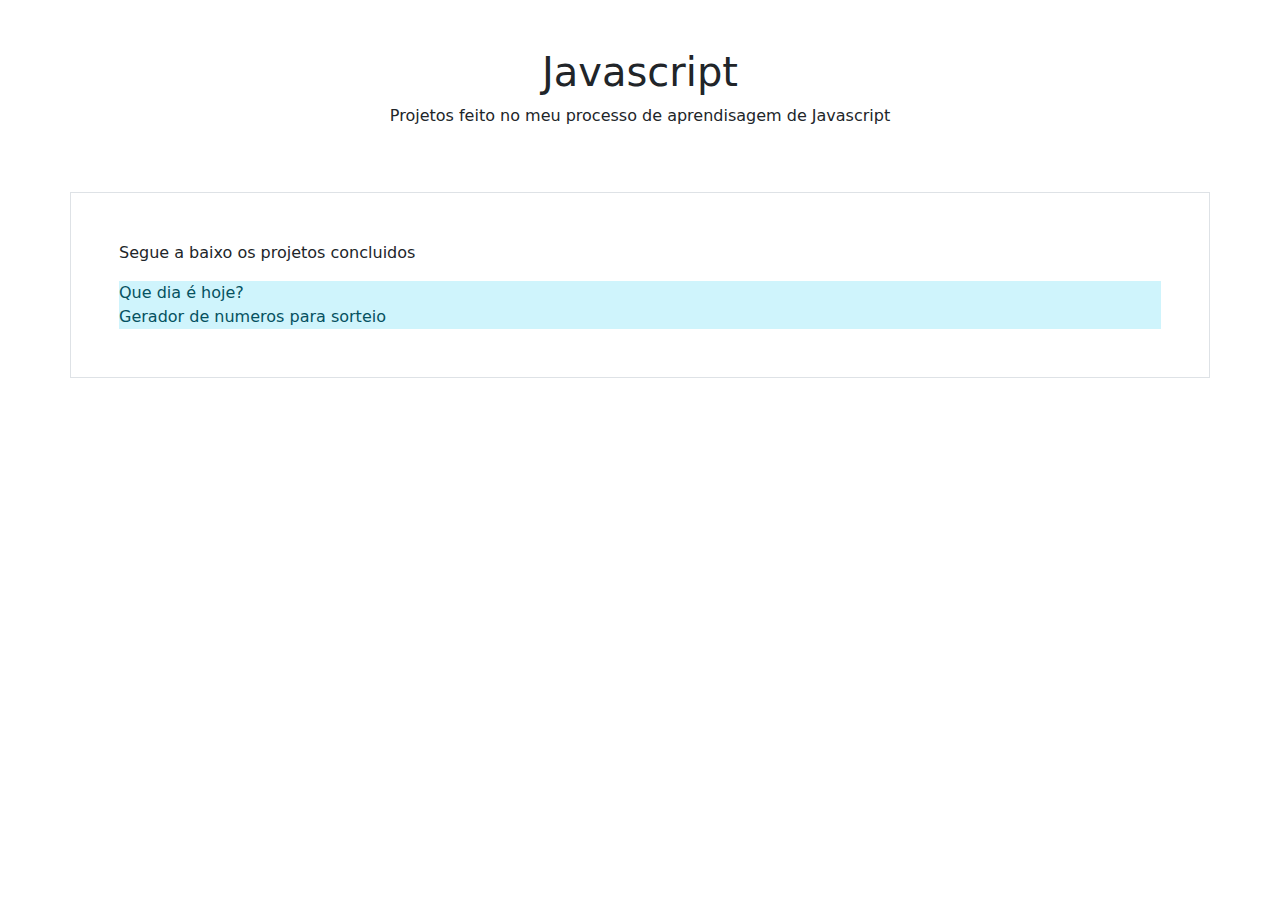
==== index.html @ 6a2495bf "portifolio" ====
<!DOCTYPE html>
<html lang="en">
<head>
    <meta charset="UTF-8">
    <meta http-equiv="X-UA-Compatible" content="IE=edge">
    <meta name="viewport" content="width=device-width, initial-scale=1.0">

    <link href="https://cdn.jsdelivr.net/npm/bootstrap@5.1.3/dist/css/bootstrap.min.css" rel="stylesheet">
    <script src="https://cdn.jsdelivr.net/npm/bootstrap@5.1.3/dist/js/bootstrap.bundle.min.js"></script>

    <title>Javascript Portifolio</title>
</head>
<body>
    <header class="container p-5">
        <h1 class="text-center">Javascript</h1>
        <p class="text-center">Projetos feito no meu processo de aprendisagem de Javascript</p>
    </header>
    <main class="container p-5 border">
        <p >Segue a baixo os projetos concluidos</p>
        <a href="./1-dia-de-hoje/index.html" class="list-group-item list-group-item-action list-group-item-info">Que dia é hoje?</a>
        <a href="./2-sorteio/index.html" class="list-group-item list-group-item-action list-group-item-info">Gerador de numeros para sorteio</a>
    </ul>
</main>
</body>
</html>
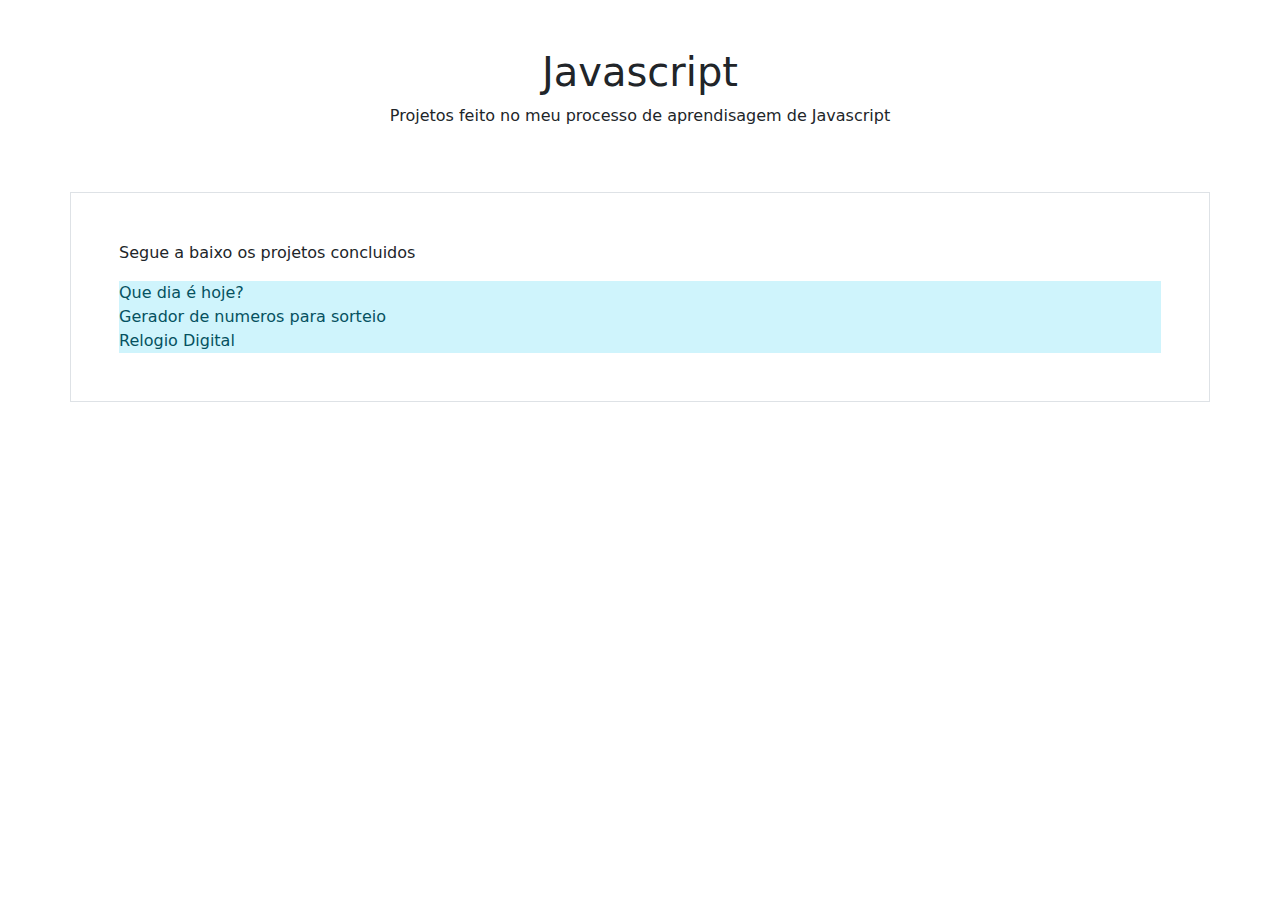
==== commit 97a05301: "projeto 3" ====
--- a/index.html
+++ b/index.html
@@ -17,8 +17,15 @@
     </header>
     <main class="container p-5 border">
         <p >Segue a baixo os projetos concluidos</p>
-        <a href="./1-dia-de-hoje/index.html" class="list-group-item list-group-item-action list-group-item-info">Que dia é hoje?</a>
-        <a href="./2-sorteio/index.html" class="list-group-item list-group-item-action list-group-item-info">Gerador de numeros para sorteio</a>
+        <a href="./1-dia-de-hoje/index.html" class="list-group-item list-group-item-action list-group-item-info">
+            Que dia é hoje?
+        </a>
+        <a href="./2-sorteio/index.html" class="list-group-item list-group-item-action list-group-item-info">
+            Gerador de numeros para sorteio
+        </a>
+        <a href="./3-relogio-digital/index.html" class="list-group-item list-group-item-action list-group-item-info">
+            Relogio Digital
+        </a>
     </ul>
 </main>
 </body>
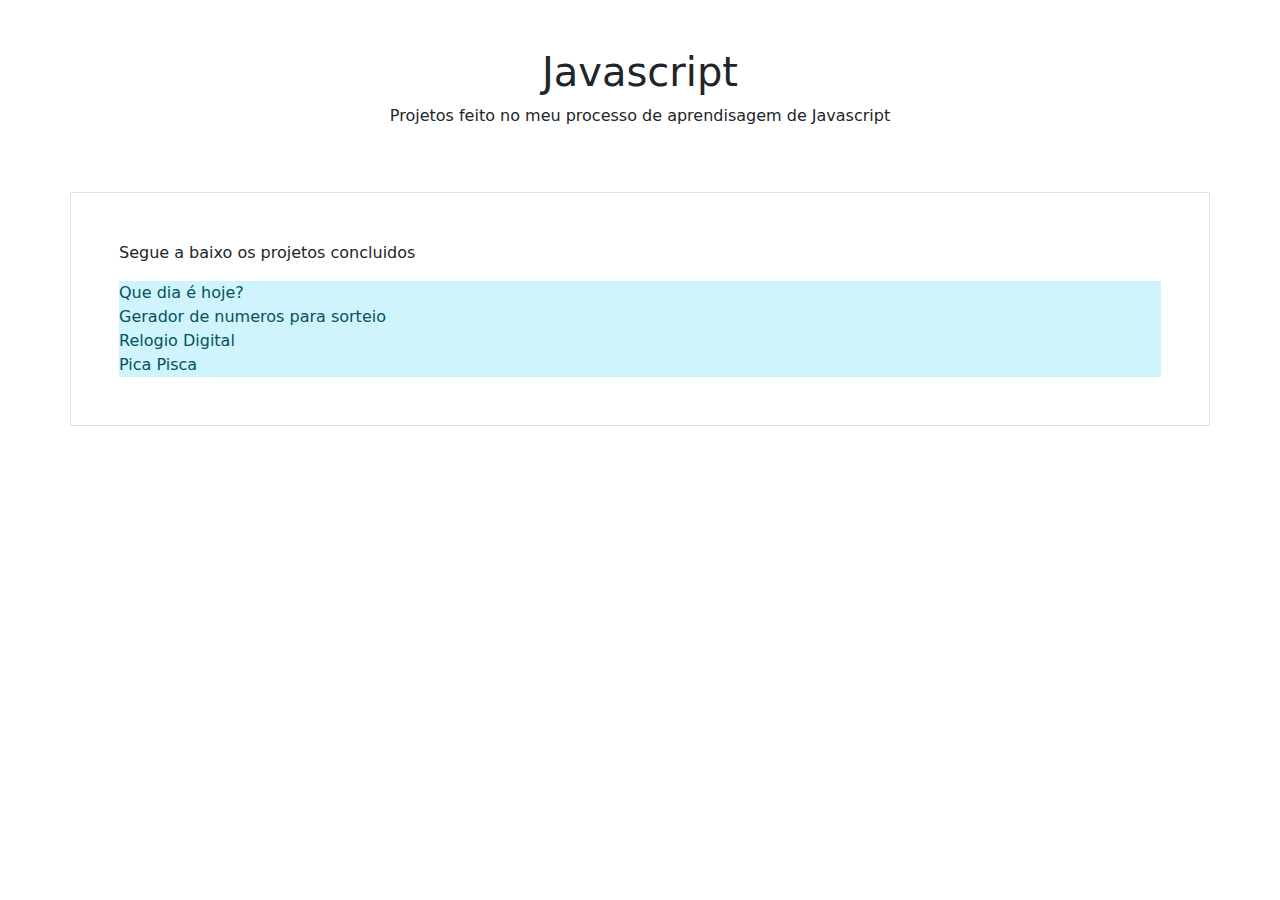
==== commit 038aeb24: "adicionado" ====
--- a/index.html
+++ b/index.html
@@ -26,6 +26,9 @@
         <a href="./3-relogio-digital/index.html" class="list-group-item list-group-item-action list-group-item-info">
             Relogio Digital
         </a>
+        <a href="./4-pisca-pisca/index.html" class="list-group-item list-group-item-action list-group-item-info">
+            Pica Pisca
+        </a>
     </ul>
 </main>
 </body>
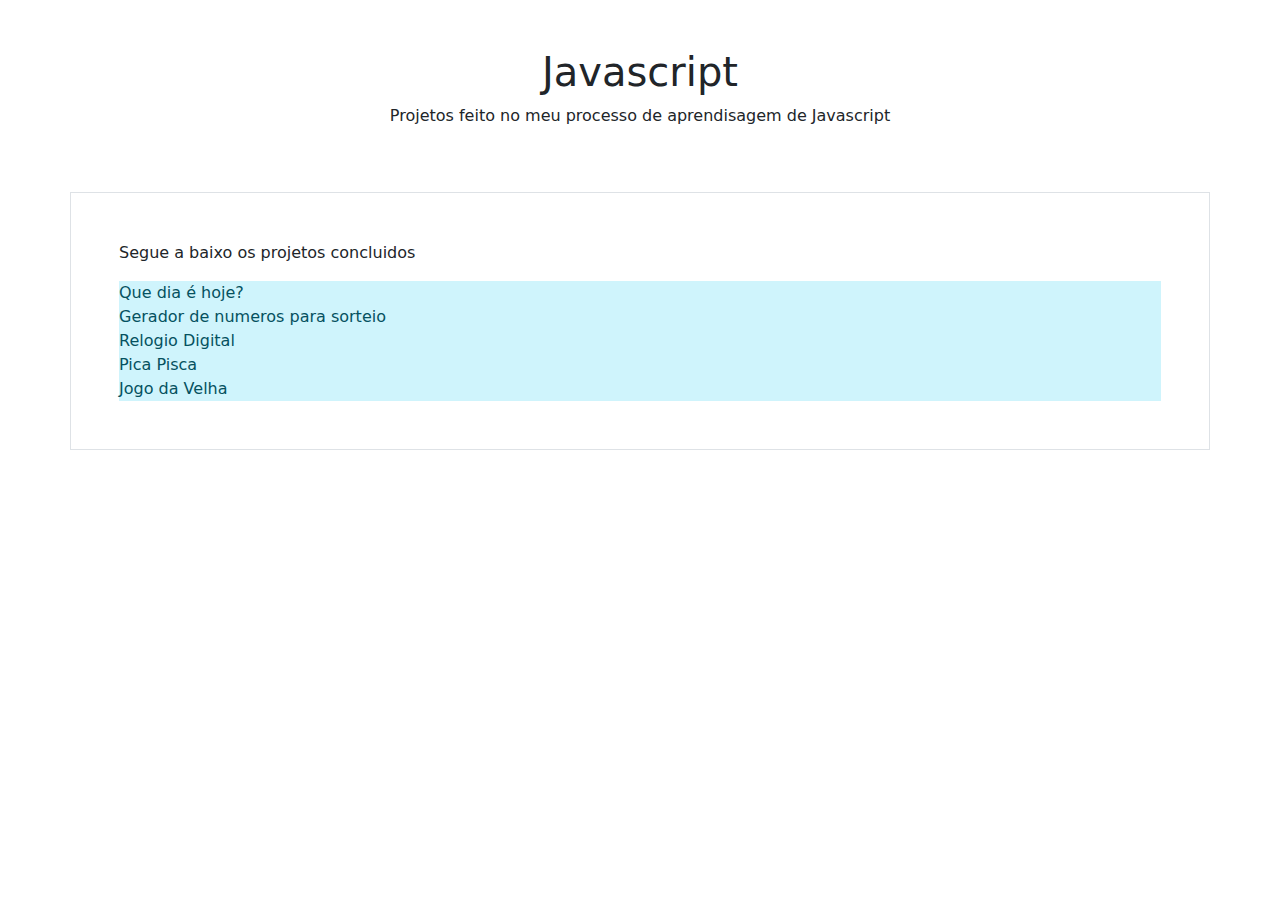
==== commit a83bab31: "jogo da velha atualizado" ====
--- a/index.html
+++ b/index.html
@@ -29,6 +29,9 @@
         <a href="./4-pisca-pisca/index.html" class="list-group-item list-group-item-action list-group-item-info">
             Pica Pisca
         </a>
+        <a href="./5-jogo-da-velha/index.html" class="list-group-item list-group-item-action list-group-item-info">
+            Jogo da Velha
+        </a>
     </ul>
 </main>
 </body>
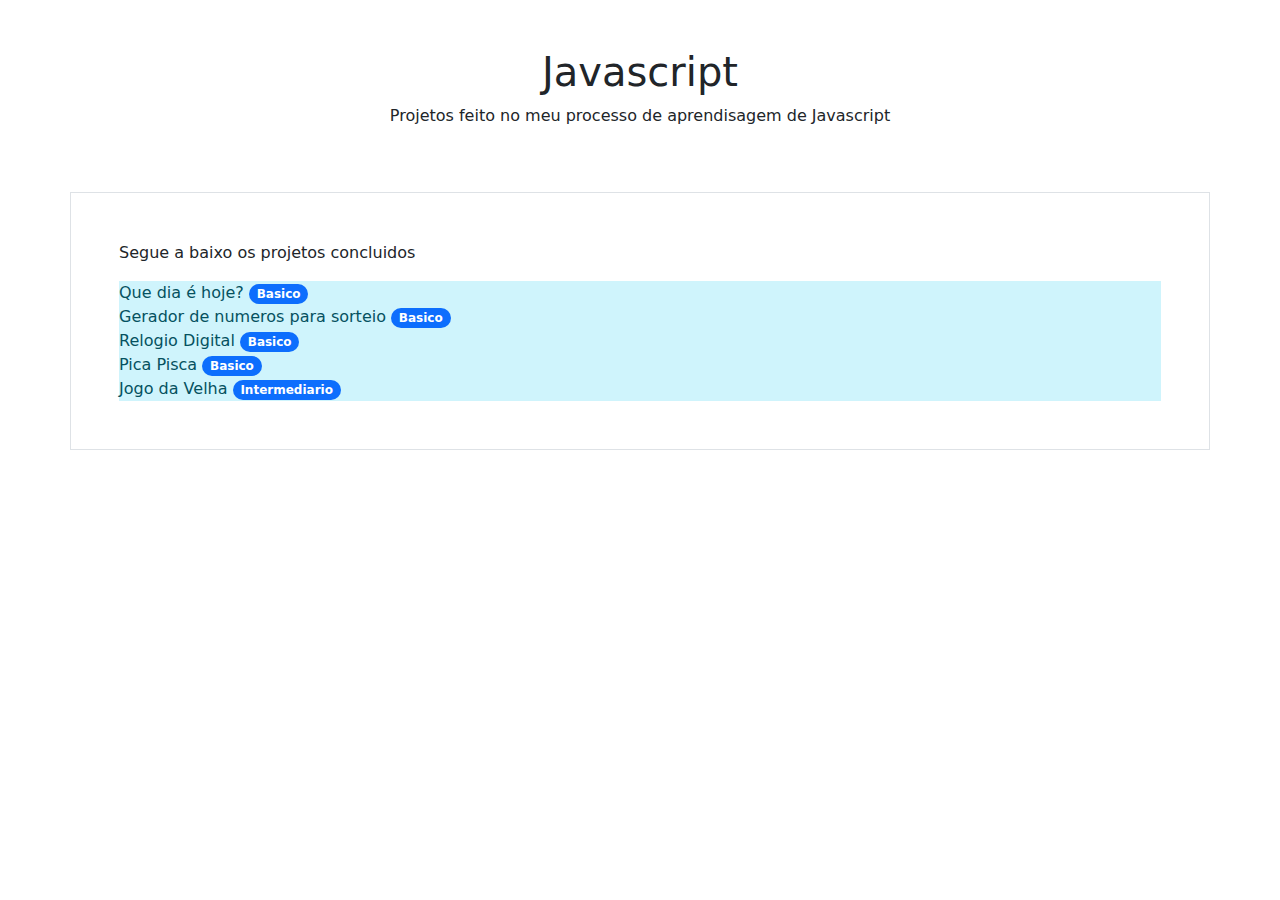
==== commit 383b0d31: "niveis add" ====
--- a/index.html
+++ b/index.html
@@ -17,21 +17,37 @@
     </header>
     <main class="container p-5 border">
         <p >Segue a baixo os projetos concluidos</p>
-        <a href="./1-dia-de-hoje/index.html" class="list-group-item list-group-item-action list-group-item-info">
-            Que dia é hoje?
+
+        <a href="./1-dia-de-hoje/index.html" 
+        class="list-group-item list-group-item-action list-group-item-info">
+        Que dia é hoje?
+        <span class="badge rounded-pill bg-primary">Basico</span>
         </a>
-        <a href="./2-sorteio/index.html" class="list-group-item list-group-item-action list-group-item-info">
-            Gerador de numeros para sorteio
+
+        <a href="./2-sorteio/index.html" 
+        class="list-group-item list-group-item-action list-group-item-info">
+        Gerador de numeros para sorteio
+        <span class="badge rounded-pill bg-primary">Basico</span>
         </a>
-        <a href="./3-relogio-digital/index.html" class="list-group-item list-group-item-action list-group-item-info">
-            Relogio Digital
+
+        <a href="./3-relogio-digital/index.html" 
+        class="list-group-item list-group-item-action list-group-item-info">
+        Relogio Digital
+        <span class="badge rounded-pill bg-primary">Basico</span>
         </a>
-        <a href="./4-pisca-pisca/index.html" class="list-group-item list-group-item-action list-group-item-info">
-            Pica Pisca
+
+        <a href="./4-pisca-pisca/index.html" 
+        class="list-group-item list-group-item-action list-group-item-info">
+        Pica Pisca
+        <span class="badge rounded-pill bg-primary">Basico</span>
         </a>
-        <a href="./5-jogo-da-velha/index.html" class="list-group-item list-group-item-action list-group-item-info">
-            Jogo da Velha
+
+        <a href="./5-jogo-da-velha/index.html" 
+        class="list-group-item list-group-item-action list-group-item-info">
+        Jogo da Velha
+        <span class="badge rounded-pill bg-primary">Intermediario</span>
         </a>
+        
     </ul>
 </main>
 </body>
